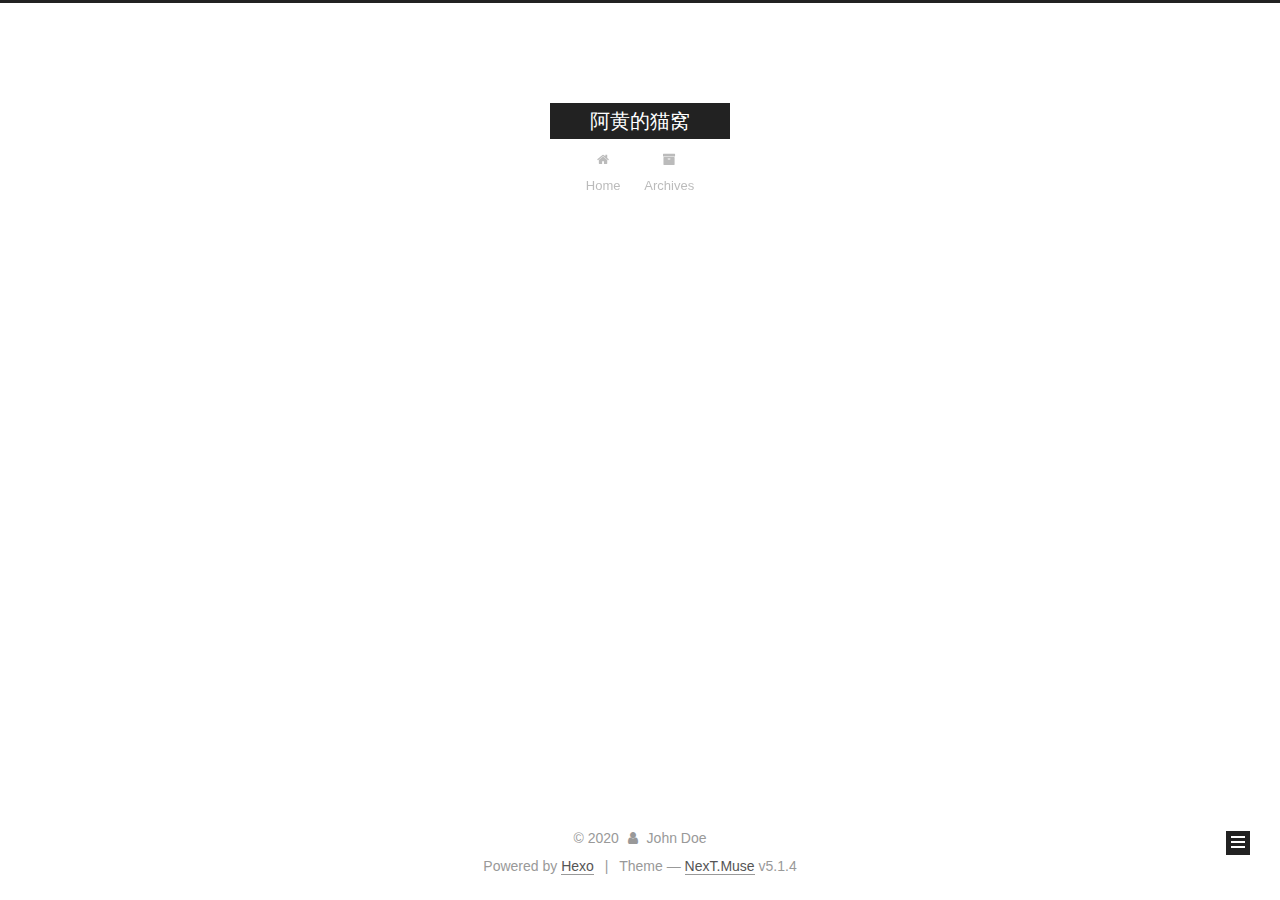
==== archives/2020/index.html @ 69357692 "Site updated: 2020-07-08 19:53:34" ====
<!DOCTYPE html>



  


<html class="theme-next muse use-motion" lang="zh">
<head>
  <meta charset="UTF-8"/>
<meta http-equiv="X-UA-Compatible" content="IE=edge" />
<meta name="viewport" content="width=device-width, initial-scale=1, maximum-scale=1"/>
<meta name="theme-color" content="#222">









<meta http-equiv="Cache-Control" content="no-transform" />
<meta http-equiv="Cache-Control" content="no-siteapp" />
















  
  
  <link href="/lib/fancybox/source/jquery.fancybox.css?v=2.1.5" rel="stylesheet" type="text/css" />







<link href="/lib/font-awesome/css/font-awesome.min.css?v=4.6.2" rel="stylesheet" type="text/css" />

<link href="/css/main.css?v=5.1.4" rel="stylesheet" type="text/css" />


  <link rel="apple-touch-icon" sizes="180x180" href="/images/apple-touch-icon-next.png?v=5.1.4">


  <link rel="icon" type="image/png" sizes="32x32" href="/images/favicon-32x32-next.png?v=5.1.4">


  <link rel="icon" type="image/png" sizes="16x16" href="/images/favicon-16x16-next.png?v=5.1.4">


  <link rel="mask-icon" href="/images/logo.svg?v=5.1.4" color="#222">





  <meta name="keywords" content="Hexo, NexT" />










<meta property="og:type" content="website">
<meta property="og:title" content="阿黄的猫窝">
<meta property="og:url" content="http://yoursite.com/archives/2020/index.html">
<meta property="og:site_name" content="阿黄的猫窝">
<meta property="og:locale" content="zh">
<meta property="article:author" content="John Doe">
<meta name="twitter:card" content="summary">



<script type="text/javascript" id="hexo.configurations">
  var NexT = window.NexT || {};
  var CONFIG = {
    root: '/',
    scheme: 'Muse',
    version: '5.1.4',
    sidebar: {"position":"left","display":"post","offset":12,"b2t":false,"scrollpercent":false,"onmobile":false},
    fancybox: true,
    tabs: true,
    motion: {"enable":true,"async":false,"transition":{"post_block":"fadeIn","post_header":"slideDownIn","post_body":"slideDownIn","coll_header":"slideLeftIn","sidebar":"slideUpIn"}},
    duoshuo: {
      userId: '0',
      author: 'Author'
    },
    algolia: {
      applicationID: '',
      apiKey: '',
      indexName: '',
      hits: {"per_page":10},
      labels: {"input_placeholder":"Search for Posts","hits_empty":"We didn't find any results for the search: ${query}","hits_stats":"${hits} results found in ${time} ms"}
    }
  };
</script>



  <link rel="canonical" href="http://yoursite.com/archives/2020/"/>





  <title>Archive | 阿黄的猫窝</title>
  








<meta name="generator" content="Hexo 4.2.1"></head>

<body itemscope itemtype="http://schema.org/WebPage" lang="zh">

  
  
    
  

  <div class="container sidebar-position-left page-archive">
    <div class="headband"></div>

    <header id="header" class="header" itemscope itemtype="http://schema.org/WPHeader">
      <div class="header-inner"><div class="site-brand-wrapper">
  <div class="site-meta ">
    

    <div class="custom-logo-site-title">
      <a href="/"  class="brand" rel="start">
        <span class="logo-line-before"><i></i></span>
        <span class="site-title">阿黄的猫窝</span>
        <span class="logo-line-after"><i></i></span>
      </a>
    </div>
      
        <p class="site-subtitle"></p>
      
  </div>

  <div class="site-nav-toggle">
    <button>
      <span class="btn-bar"></span>
      <span class="btn-bar"></span>
      <span class="btn-bar"></span>
    </button>
  </div>
</div>

<nav class="site-nav">
  

  
    <ul id="menu" class="menu">
      
        
        <li class="menu-item menu-item-home">
          <a href="/%20" rel="section">
            
              <i class="menu-item-icon fa fa-fw fa-home"></i> <br />
            
            Home
          </a>
        </li>
      
        
        <li class="menu-item menu-item-archives">
          <a href="/archives/%20" rel="section">
            
              <i class="menu-item-icon fa fa-fw fa-archive"></i> <br />
            
            Archives
          </a>
        </li>
      

      
    </ul>
  

  
</nav>



 </div>
    </header>

    <main id="main" class="main">
      <div class="main-inner">
        <div class="content-wrap">
          <div id="content" class="content">
            

  
  
  
  <div class="post-block archive">
    <div id="posts" class="posts-collapse">
      <span class="archive-move-on"></span>

      <span class="archive-page-counter">
        
        
        
          
        
        Um..! 1 post. Keep on posting.
      </span>

      

        
        
        

        
          
          <div class="collection-title">
            <h1 class="archive-year" id="archive-year-2020">2020</h1>
          </div>
        
        

        

  <article class="post post-type-normal" itemscope itemtype="http://schema.org/Article">
    <header class="post-header">

      <h2 class="post-title">
        
            <a class="post-title-link" href="/2020/06/21/hello-world/" itemprop="url">
              
                <span itemprop="name">Hello World</span>
              
            </a>
        
      </h2>

      <div class="post-meta">
        <time class="post-time" itemprop="dateCreated"
              datetime="2020-06-21T22:49:20+08:00"
              content="2020-06-21" >
          06-21
        </time>
      </div>

    </header>
  </article>



      

    </div>
  </div>
  
  
  

  



          </div>
          


          

        </div>
        
          
  
  <div class="sidebar-toggle">
    <div class="sidebar-toggle-line-wrap">
      <span class="sidebar-toggle-line sidebar-toggle-line-first"></span>
      <span class="sidebar-toggle-line sidebar-toggle-line-middle"></span>
      <span class="sidebar-toggle-line sidebar-toggle-line-last"></span>
    </div>
  </div>

  <aside id="sidebar" class="sidebar">
    
    <div class="sidebar-inner">

      

      

      <section class="site-overview-wrap sidebar-panel sidebar-panel-active">
        <div class="site-overview">
          <div class="site-author motion-element" itemprop="author" itemscope itemtype="http://schema.org/Person">
            
              <p class="site-author-name" itemprop="name">John Doe</p>
              <p class="site-description motion-element" itemprop="description"></p>
          </div>

          <nav class="site-state motion-element">

            
              <div class="site-state-item site-state-posts">
              
                <a href="/archives/%20%7C%7C%20archive">
              
                  <span class="site-state-item-count">1</span>
                  <span class="site-state-item-name">posts</span>
                </a>
              </div>
            

            

            

          </nav>

          

          

          
          

          
          

          

        </div>
      </section>

      

      

    </div>
  </aside>


        
      </div>
    </main>

    <footer id="footer" class="footer">
      <div class="footer-inner">
        <div class="copyright">&copy; <span itemprop="copyrightYear">2020</span>
  <span class="with-love">
    <i class="fa fa-user"></i>
  </span>
  <span class="author" itemprop="copyrightHolder">John Doe</span>

  
</div>


  <div class="powered-by">Powered by <a class="theme-link" target="_blank" href="https://hexo.io">Hexo</a></div>



  <span class="post-meta-divider">|</span>



  <div class="theme-info">Theme &mdash; <a class="theme-link" target="_blank" href="https://github.com/iissnan/hexo-theme-next">NexT.Muse</a> v5.1.4</div>




        







        
      </div>
    </footer>

    
      <div class="back-to-top">
        <i class="fa fa-arrow-up"></i>
        
      </div>
    

    

  </div>

  

<script type="text/javascript">
  if (Object.prototype.toString.call(window.Promise) !== '[object Function]') {
    window.Promise = null;
  }
</script>









  












  
  
    <script type="text/javascript" src="/lib/jquery/index.js?v=2.1.3"></script>
  

  
  
    <script type="text/javascript" src="/lib/fastclick/lib/fastclick.min.js?v=1.0.6"></script>
  

  
  
    <script type="text/javascript" src="/lib/jquery_lazyload/jquery.lazyload.js?v=1.9.7"></script>
  

  
  
    <script type="text/javascript" src="/lib/velocity/velocity.min.js?v=1.2.1"></script>
  

  
  
    <script type="text/javascript" src="/lib/velocity/velocity.ui.min.js?v=1.2.1"></script>
  

  
  
    <script type="text/javascript" src="/lib/fancybox/source/jquery.fancybox.pack.js?v=2.1.5"></script>
  


  


  <script type="text/javascript" src="/js/src/utils.js?v=5.1.4"></script>

  <script type="text/javascript" src="/js/src/motion.js?v=5.1.4"></script>



  
  

  

  


  <script type="text/javascript" src="/js/src/bootstrap.js?v=5.1.4"></script>



  


  




	





  





  












  





  

  

  

  
  

  

  

  

</body>
</html>
---- css/main.css ----
/* normalize.css v3.0.2 | MIT License | git.io/normalize */
html {
  font-family: sans-serif; /* 1 */
  -ms-text-size-adjust: 100%; /* 2 */
  -webkit-text-size-adjust: 100%; /* 2 */
}
body {
  margin: 0;
}
article,
aside,
details,
figcaption,
figure,
footer,
header,
hgroup,
main,
menu,
nav,
section,
summary {
  display: block;
}
audio,
canvas,
progress,
video {
  display: inline-block; /* 1 */
  vertical-align: baseline; /* 2 */
}
audio:not([controls]) {
  display: none;
  height: 0;
}
[hidden],
template {
  display: none;
}
a {
  background-color: transparent;
}
a:active,
a:hover {
  outline: 0;
}
abbr[title] {
  border-bottom: 1px dotted;
}
b,
strong {
  font-weight: bold;
}
dfn {
  font-style: italic;
}
h1 {
  font-size: 2em;
  margin: 0.67em 0;
}
mark {
  background: #ff0;
  color: #000;
}
small {
  font-size: 80%;
}
sub,
sup {
  font-size: 75%;
  line-height: 0;
  position: relative;
  vertical-align: baseline;
}
sup {
  top: -0.5em;
}
sub {
  bottom: -0.25em;
}
img {
  border: 0;
}
svg:not(:root) {
  overflow: hidden;
}
figure {
  margin: 1em 40px;
}
hr {
  -moz-box-sizing: content-box;
  box-sizing: content-box;
  height: 0;
}
pre {
  overflow: auto;
}
code,
kbd,
pre,
samp {
  font-family: monospace, monospace;
  font-size: 1em;
}
button,
input,
optgroup,
select,
textarea {
  color: inherit; /* 1 */
  font: inherit; /* 2 */
  margin: 0; /* 3 */
}
button {
  overflow: visible;
}
button,
select {
  text-transform: none;
}
button,
html input[type="button"],
input[type="reset"],
input[type="submit"] {
  -webkit-appearance: button; /* 2 */
  cursor: pointer; /* 3 */
}
button[disabled],
html input[disabled] {
  cursor: default;
}
button::-moz-focus-inner,
input::-moz-focus-inner {
  border: 0;
  padding: 0;
}
input {
  line-height: normal;
}
input[type="checkbox"],
input[type="radio"] {
  box-sizing: border-box; /* 1 */
  padding: 0; /* 2 */
}
input[type="number"]::-webkit-inner-spin-button,
input[type="number"]::-webkit-outer-spin-button {
  height: auto;
}
input[type="search"] {
  -webkit-appearance: textfield; /* 1 */
  -moz-box-sizing: content-box;
  -webkit-box-sizing: content-box; /* 2 */
  box-sizing: content-box;
}
input[type="search"]::-webkit-search-cancel-button,
input[type="search"]::-webkit-search-decoration {
  -webkit-appearance: none;
}
fieldset {
  border: 1px solid #c0c0c0;
  margin: 0 2px;
  padding: 0.35em 0.625em 0.75em;
}
legend {
  border: 0; /* 1 */
  padding: 0; /* 2 */
}
textarea {
  overflow: auto;
}
optgroup {
  font-weight: bold;
}
table {
  border-collapse: collapse;
  border-spacing: 0;
}
td,
th {
  padding: 0;
}
::selection {
  background: #262a30;
  color: #fff;
}
body {
  position: relative;
  font-family: 'Lato', "PingFang SC", "Microsoft YaHei", sans-serif;
  font-size: 14px;
  line-height: 2;
  color: #555;
  background: #fff;
}
@media (max-width: 767px) {
  body {
    padding-right: 0 !important;
  }
}
@media (min-width: 768px) and (max-width: 991px) {
  body {
    padding-right: 0 !important;
  }
}
@media (min-width: 1600px) {
  body {
    font-size: 16px;
  }
}
h1,
h2,
h3,
h4,
h5,
h6 {
  margin: 0;
  padding: 0;
  font-weight: bold;
  line-height: 1.5;
  font-family: 'Lato', "PingFang SC", "Microsoft YaHei", sans-serif;
}
h2,
h3,
h4,
h5,
h6 {
  margin: 20px 0 15px;
}
h1 {
  font-size: 22px;
}
@media (max-width: 767px) {
  h1 {
    font-size: 18px;
  }
}
h2 {
  font-size: 20px;
}
@media (max-width: 767px) {
  h2 {
    font-size: 16px;
  }
}
h3 {
  font-size: 18px;
}
@media (max-width: 767px) {
  h3 {
    font-size: 14px;
  }
}
h4 {
  font-size: 16px;
}
@media (max-width: 767px) {
  h4 {
    font-size: 12px;
  }
}
h5 {
  font-size: 14px;
}
@media (max-width: 767px) {
  h5 {
    font-size: 10px;
  }
}
h6 {
  font-size: 12px;
}
@media (max-width: 767px) {
  h6 {
    font-size: 8px;
  }
}
p {
  margin: 0 0 20px 0;
}
a {
  color: #555;
  text-decoration: none;
  outline: none;
  border-bottom: 1px solid #999;
  word-wrap: break-word;
}
a:hover {
  color: #222;
  border-bottom-color: #222;
}
blockquote {
  margin: 0;
  padding: 0;
}
img {
  display: block;
  margin: auto;
  max-width: 100%;
  height: auto;
}
hr {
  margin: 40px 0;
  height: 3px;
  border: none;
  background-color: #ddd;
  background-image: repeating-linear-gradient(-45deg, #fff, #fff 4px, transparent 4px, transparent 8px);
}
blockquote {
  padding: 0 15px;
  color: #666;
  border-left: 4px solid #ddd;
}
blockquote cite::before {
  content: "-";
  padding: 0 5px;
}
dt {
  font-weight: 700;
}
dd {
  margin: 0;
  padding: 0;
}
kbd {
  border: 1px solid #ccc;
  border-radius: 0.2em;
  box-shadow: 0.1em 0.1em 0.2em rgba(0,0,0,0.1);
  background-color: #f9f9f9;
  font-family: inherit;
  background-image: -webkit-linear-gradient(top, #eee, #fff, #eee);
  padding: 0.1em 0.3em;
  white-space: nowrap;
}
.text-left {
  text-align: left;
}
.text-center {
  text-align: center;
}
.text-right {
  text-align: right;
}
.text-justify {
  text-align: justify;
}
.text-nowrap {
  white-space: nowrap;
}
.text-lowercase {
  text-transform: lowercase;
}
.text-uppercase {
  text-transform: uppercase;
}
.text-capitalize {
  text-transform: capitalize;
}
.center-block {
  display: block;
  margin-left: auto;
  margin-right: auto;
}
.clearfix:before,
.clearfix:after {
  content: " ";
  display: table;
}
.clearfix:after {
  clear: both;
}
.pullquote {
  width: 45%;
}
.pullquote.left {
  float: left;
  margin-left: 5px;
  margin-right: 10px;
}
.pullquote.right {
  float: right;
  margin-left: 10px;
  margin-right: 5px;
}
.affix.affix.affix {
  position: fixed;
}
.translation {
  margin-top: -20px;
  font-size: 14px;
  color: #999;
}
.scrollbar-measure {
  width: 100px;
  height: 100px;
  overflow: scroll;
  position: absolute;
  top: -9999px;
}
.use-motion .motion-element {
  opacity: 0;
}
table {
  margin: 20px 0;
  width: 100%;
  border-collapse: collapse;
  border-spacing: 0;
  border: 1px solid #ddd;
  font-size: 14px;
  table-layout: fixed;
  word-wrap: break-all;
}
table>tbody>tr:nth-of-type(odd) {
  background-color: #f9f9f9;
}
table>tbody>tr:hover {
  background-color: #f5f5f5;
}
caption,
th,
td {
  padding: 8px;
  text-align: left;
  vertical-align: middle;
  font-weight: normal;
}
th,
td {
  border-bottom: 3px solid #ddd;
  border-right: 1px solid #eee;
}
th {
  padding-bottom: 10px;
  font-weight: 700;
}
td {
  border-bottom-width: 1px;
}
html,
body {
  height: 100%;
}
.container {
  position: relative;
  min-height: 100%;
}
.header-inner {
  margin: 0 auto;
  padding: 100px 0 70px;
  width: 700px;
}
@media (min-width: 1600px) {
  .container .header-inner {
    width: 900px;
  }
}
.main {
  padding-bottom: 150px;
}
.main-inner {
  margin: 0 auto;
  width: 700px;
}
@media (min-width: 1600px) {
  .container .main-inner {
    width: 900px;
  }
}
.footer {
  position: absolute;
  left: 0;
  bottom: 0;
  width: 100%;
  min-height: 50px;
}
.footer-inner {
  box-sizing: border-box;
  margin: 20px auto;
  width: 700px;
}
@media (min-width: 1600px) {
  .container .footer-inner {
    width: 900px;
  }
}
pre,
.highlight {
  overflow: auto;
  margin: 20px 0;
  padding: 0;
  font-size: 13px;
  color: #4d4d4c;
  background: #f7f7f7;
  line-height: 1.6;
}
pre,
code {
  font-family: consolas, Menlo, "PingFang SC", "Microsoft YaHei", monospace;
}
code {
  padding: 2px 4px;
  word-wrap: break-word;
  color: #555;
  background: #eee;
  border-radius: 3px;
  font-size: 13px;
}
pre {
  padding: 10px;
}
pre code {
  padding: 0;
  color: #4d4d4c;
  background: none;
  text-shadow: none;
}
.highlight {
  border-radius: 1px;
}
.highlight pre {
  border: none;
  margin: 0;
  padding: 10px 0;
}
.highlight table {
  margin: 0;
  width: auto;
  border: none;
}
.highlight td {
  border: none;
  padding: 0;
}
.highlight figcaption {
  font-size: 1em;
  color: #4d4d4c;
  line-height: 1em;
  margin-bottom: 1em;
}
.highlight figcaption:before,
.highlight figcaption:after {
  content: " ";
  display: table;
}
.highlight figcaption:after {
  clear: both;
}
.highlight figcaption a {
  float: right;
  color: #4d4d4c;
}
.highlight figcaption a:hover {
  border-bottom-color: #4d4d4c;
}
.highlight .gutter pre {
  padding-left: 10px;
  padding-right: 10px;
  color: #869194;
  text-align: right;
  background-color: #eff2f3;
}
.highlight .code pre {
  width: 100%;
  padding-left: 10px;
  padding-right: 10px;
  background-color: #f7f7f7;
}
.highlight .line {
  height: 20px;
}
.gutter {
  -webkit-user-select: none;
  -moz-user-select: none;
  -ms-user-select: none;
  user-select: none;
}
.gist table {
  width: auto;
}
.gist table td {
  border: none;
}
pre .deletion {
  background: #fdd;
}
pre .addition {
  background: #dfd;
}
pre .meta {
  color: #8959a8;
}
pre .comment {
  color: #8e908c;
}
pre .variable,
pre .attribute,
pre .tag,
pre .regexp,
pre .ruby .constant,
pre .xml .tag .title,
pre .xml .pi,
pre .xml .doctype,
pre .html .doctype,
pre .css .id,
pre .css .class,
pre .css .pseudo {
  color: #c82829;
}
pre .number,
pre .preprocessor,
pre .built_in,
pre .literal,
pre .params,
pre .constant,
pre .command {
  color: #f5871f;
}
pre .ruby .class .title,
pre .css .rules .attribute,
pre .string,
pre .value,
pre .inheritance,
pre .header,
pre .ruby .symbol,
pre .xml .cdata,
pre .special,
pre .number,
pre .formula {
  color: #718c00;
}
pre .title,
pre .css .hexcolor {
  color: #3e999f;
}
pre .function,
pre .python .decorator,
pre .python .title,
pre .ruby .function .title,
pre .ruby .title .keyword,
pre .perl .sub,
pre .javascript .title,
pre .coffeescript .title {
  color: #4271ae;
}
pre .keyword,
pre .javascript .function {
  color: #8959a8;
}
.full-image.full-image.full-image.full-image {
  border: none;
  max-width: 100%;
  width: auto;
  margin: 20px auto 25px;
}
@media (min-width: 992px) {
  .full-image.full-image.full-image.full-image {
    max-width: none;
    width: 110%;
    margin: 25px -5%;
  }
}
.blockquote-center,
.page-home .post-type-quote blockquote,
.page-post-detail .post-type-quote blockquote {
  position: relative;
  margin: 40px 0;
  padding: 0;
  border-left: none;
  text-align: center;
}
.blockquote-center::before,
.page-home .post-type-quote blockquote::before,
.page-post-detail .post-type-quote blockquote::before,
.blockquote-center::after,
.page-home .post-type-quote blockquote::after,
.page-post-detail .post-type-quote blockquote::after {
  position: absolute;
  content: ' ';
  display: block;
  width: 100%;
  height: 24px;
  opacity: 0.2;
  background-repeat: no-repeat;
  background-position: 0 -6px;
  background-size: 22px 22px;
}
.blockquote-center::before,
.page-home .post-type-quote blockquote::before,
.page-post-detail .post-type-quote blockquote::before {
  top: -20px;
  background-image: url("../images/quote-l.svg");
  border-top: 1px solid #ccc;
}
.blockquote-center::after,
.page-home .post-type-quote blockquote::after,
.page-post-detail .post-type-quote blockquote::after {
  bottom: -20px;
  background-image: url("../images/quote-r.svg");
  border-bottom: 1px solid #ccc;
  background-position: 100% 8px;
}
.blockquote-center p,
.page-home .post-type-quote blockquote p,
.page-post-detail .post-type-quote blockquote p,
.blockquote-center div,
.page-home .post-type-quote blockquote div,
.page-post-detail .post-type-quote blockquote div {
  text-align: center;
}
.post .post-body .group-picture img {
  box-sizing: border-box;
  padding: 0 3px;
  border: none;
}
.post .group-picture-row {
  overflow: hidden;
  margin-top: 6px;
}
.post .group-picture-row:first-child {
  margin-top: 0;
}
.post .group-picture-column {
  float: left;
}
.page-post-detail .post-body .group-picture-column {
  float: none;
  margin-top: 10px;
  width: auto !important;
}
.page-post-detail .post-body .group-picture-column img {
  margin: 0 auto;
}
.page-archive .group-picture-container {
  overflow: hidden;
}
.page-archive .group-picture-row {
  float: left;
}
.page-archive .group-picture-row:first-child {
  margin-top: 6px;
}
.page-archive .group-picture-column {
  max-width: 150px;
  max-height: 150px;
}
.post-body .note {
  position: relative;
  padding: 15px;
  margin-bottom: 20px;
  border: 1px solid #eee;
  border-left-width: 5px;
  border-radius: 3px;
}
.post-body .note h2,
.post-body .note h3,
.post-body .note h4,
.post-body .note h5,
.post-body .note h6 {
  margin-top: 0;
  margin-bottom: 0;
  border-bottom: initial;
  padding-top: 0 !important;
}
.post-body .note p:first-child,
.post-body .note ul:first-child,
.post-body .note ol:first-child,
.post-body .note table:first-child,
.post-body .note pre:first-child,
.post-body .note blockquote:first-child {
  margin-top: 0;
}
.post-body .note p:last-child,
.post-body .note ul:last-child,
.post-body .note ol:last-child,
.post-body .note table:last-child,
.post-body .note pre:last-child,
.post-body .note blockquote:last-child {
  margin-bottom: 0;
}
.post-body .note.default {
  border-left-color: #777;
}
.post-body .note.default h2,
.post-body .note.default h3,
.post-body .note.default h4,
.post-body .note.default h5,
.post-body .note.default h6 {
  color: #777;
}
.post-body .note.primary {
  border-left-color: #6f42c1;
}
.post-body .note.primary h2,
.post-body .note.primary h3,
.post-body .note.primary h4,
.post-body .note.primary h5,
.post-body .note.primary h6 {
  color: #6f42c1;
}
.post-body .note.info {
  border-left-color: #428bca;
}
.post-body .note.info h2,
.post-body .note.info h3,
.post-body .note.info h4,
.post-body .note.info h5,
.post-body .note.info h6 {
  color: #428bca;
}
.post-body .note.success {
  border-left-color: #5cb85c;
}
.post-body .note.success h2,
.post-body .note.success h3,
.post-body .note.success h4,
.post-body .note.success h5,
.post-body .note.success h6 {
  color: #5cb85c;
}
.post-body .note.warning {
  border-left-color: #f0ad4e;
}
.post-body .note.warning h2,
.post-body .note.warning h3,
.post-body .note.warning h4,
.post-body .note.warning h5,
.post-body .note.warning h6 {
  color: #f0ad4e;
}
.post-body .note.danger {
  border-left-color: #d9534f;
}
.post-body .note.danger h2,
.post-body .note.danger h3,
.post-body .note.danger h4,
.post-body .note.danger h5,
.post-body .note.danger h6 {
  color: #d9534f;
}
.post-body .label {
  display: inline;
  padding: 0 2px;
  white-space: nowrap;
}
.post-body .label.default {
  background-color: #f0f0f0;
}
.post-body .label.primary {
  background-color: #efe6f7;
}
.post-body .label.info {
  background-color: #e5f2f8;
}
.post-body .label.success {
  background-color: #e7f4e9;
}
.post-body .label.warning {
  background-color: #fcf6e1;
}
.post-body .label.danger {
  background-color: #fae8eb;
}
.post-body .tabs {
  position: relative;
  display: block;
  margin-bottom: 20px;
  padding-top: 10px;
}
.post-body .tabs ul.nav-tabs {
  margin: 0;
  padding: 0;
  display: flex;
  margin-bottom: -1px;
}
@media (max-width: 413px) {
  .post-body .tabs ul.nav-tabs {
    display: block;
    margin-bottom: 5px;
  }
}
.post-body .tabs ul.nav-tabs li.tab {
  list-style-type: none !important;
  margin: 0 0.25em 0 0;
  border-top: 3px solid transparent;
  border-left: 1px solid transparent;
  border-right: 1px solid transparent;
}
@media (max-width: 413px) {
  .post-body .tabs ul.nav-tabs li.tab {
    margin: initial;
    border-top: 1px solid transparent;
    border-left: 3px solid transparent;
    border-right: 1px solid transparent;
    border-bottom: 1px solid transparent;
  }
}
.post-body .tabs ul.nav-tabs li.tab a {
  outline: 0;
  border-bottom: initial;
  display: block;
  line-height: 1.8em;
  padding: 0.25em 0.75em;
  transition-duration: 0.2s;
  transition-timing-function: ease-out;
  transition-delay: 0s;
}
.post-body .tabs ul.nav-tabs li.tab a i {
  width: 1.285714285714286em;
}
.post-body .tabs ul.nav-tabs li.tab.active {
  border-top: 3px solid #fc6423;
  border-left: 1px solid #ddd;
  border-right: 1px solid #ddd;
  background-color: #fff;
}
@media (max-width: 413px) {
  .post-body .tabs ul.nav-tabs li.tab.active {
    border-top: 1px solid #ddd;
    border-left: 3px solid #fc6423;
    border-right: 1px solid #ddd;
    border-bottom: 1px solid #ddd;
  }
}
.post-body .tabs ul.nav-tabs li.tab.active a {
  cursor: default;
  color: #555;
}
.post-body .tabs .tab-content {
  background-color: #fff;
}
.post-body .tabs .tab-content .tab-pane {
  border: 1px solid #ddd;
  padding: 20px 20px 0 20px;
}
.post-body .tabs .tab-content .tab-pane:not(.active) {
  display: none !important;
}
.post-body .tabs .tab-content .tab-pane.active {
  display: block !important;
}
.btn {
  display: inline-block;
  padding: 0 20px;
  font-size: 14px;
  color: #fff;
  background: #222;
  border: 2px solid #222;
  text-decoration: none;
  border-radius: 0;
  transition-property: background-color;
  transition-duration: 0.2s;
  transition-timing-function: ease-in-out;
  transition-delay: 0s;
  line-height: 2;
}
.btn:hover {
  border-color: #222;
  color: #222;
  background: #fff;
}
.btn +.btn {
  margin: 0 0 8px 8px;
}
.btn .fa-fw {
  width: 1.285714285714286em;
  text-align: left;
}
.btn-bar {
  display: block;
  width: 22px;
  height: 2px;
  background: #555;
  border-radius: 1px;
}
.btn-bar+.btn-bar {
  margin-top: 4px;
}
.pagination {
  margin: 120px 0 40px;
  text-align: center;
  border-top: 1px solid #eee;
}
.page-number-basic,
.pagination .prev,
.pagination .next,
.pagination .page-number,
.pagination .space {
  display: inline-block;
  position: relative;
  top: -1px;
  margin: 0 10px;
  padding: 0 11px;
}
@media (max-width: 767px) {
  .page-number-basic,
  .pagination .prev,
  .pagination .next,
  .pagination .page-number,
  .pagination .space {
    margin: 0 5px;
  }
}
.pagination .prev,
.pagination .next,
.pagination .page-number {
  border-bottom: 0;
  border-top: 1px solid #eee;
  transition-property: border-color;
  transition-duration: 0.2s;
  transition-timing-function: ease-in-out;
  transition-delay: 0s;
}
.pagination .prev:hover,
.pagination .next:hover,
.pagination .page-number:hover {
  border-top-color: #222;
}
.pagination .space {
  padding: 0;
  margin: 0;
}
.pagination .prev {
  margin-left: 0;
}
.pagination .next {
  margin-right: 0;
}
.pagination .page-number.current {
  color: #fff;
  background: #ccc;
  border-top-color: #ccc;
}
@media (max-width: 767px) {
  .pagination {
    border-top: none;
  }
  .pagination .prev,
  .pagination .next,
  .pagination .page-number {
    margin-bottom: 10px;
    border-top: 0;
    border-bottom: 1px solid #eee;
    padding: 0 10px;
  }
  .pagination .prev:hover,
  .pagination .next:hover,
  .pagination .page-number:hover {
    border-bottom-color: #222;
  }
}
.comments {
  margin: 60px 20px 0;
}
.tag-cloud {
  text-align: center;
}
.tag-cloud a {
  display: inline-block;
  margin: 10px;
}
.back-to-top {
  box-sizing: border-box;
  position: fixed;
  bottom: -100px;
  right: 30px;
  z-index: 1050;
  padding: 0 6px;
  width: 24px;
  background: #222;
  font-size: 12px;
  opacity: 1;
  color: #fff;
  cursor: pointer;
  text-align: center;
  -webkit-transform: translateZ(0);
  transition-property: bottom;
  transition-duration: 0.2s;
  transition-timing-function: ease-in-out;
  transition-delay: 0s;
}
@media (min-width: 768px) and (max-width: 991px) {
  .back-to-top {
    display: none !important;
  }
}
@media (max-width: 767px) {
  .back-to-top {
    display: none !important;
  }
}
.back-to-top.back-to-top-on {
  bottom: 19px;
}
.header {
  background: transparent;
}
.header-inner {
  position: relative;
}
.headband {
  height: 3px;
  background: #222;
}
.site-meta {
  margin: 0;
  text-align: center;
}
@media (max-width: 767px) {
  .site-meta {
    text-align: center;
  }
}
.brand {
  position: relative;
  display: inline-block;
  padding: 0 40px;
  color: #fff;
  background: #222;
  border-bottom: none;
}
.brand:hover {
  color: #fff;
}
.logo {
  display: inline-block;
  margin-right: 5px;
  line-height: 36px;
  vertical-align: top;
}
.site-title {
  display: inline-block;
  vertical-align: top;
  line-height: 36px;
  font-size: 20px;
  font-weight: normal;
  font-family: 'Lato', "PingFang SC", "Microsoft YaHei", sans-serif;
}
.site-subtitle {
  margin-top: 10px;
  font-size: 13px;
  color: #999;
}
.use-motion .brand {
  opacity: 0;
}
.use-motion .logo,
.use-motion .site-title,
.use-motion .site-subtitle {
  opacity: 0;
  position: relative;
  top: -10px;
}
.site-nav-toggle {
  display: none;
  position: absolute;
  top: 10px;
  left: 10px;
}
@media (max-width: 767px) {
  .site-nav-toggle {
    display: block;
  }
}
.site-nav-toggle button {
  margin-top: 2px;
  padding: 9px 10px;
  background: transparent;
  border: none;
}
@media (max-width: 767px) {
  .site-nav {
    display: none;
    margin: 0 -10px;
    padding: 0 10px;
    clear: both;
    border-top: 1px solid #ddd;
  }
}
@media (min-width: 768px) and (max-width: 991px) {
  .site-nav {
    display: block !important;
  }
}
@media (min-width: 992px) {
  .site-nav {
    display: block !important;
  }
}
.menu {
  margin-top: 20px;
  padding-left: 0;
  text-align: center;
}
.menu .menu-item {
  display: inline-block;
  margin: 0 10px;
  list-style: none;
}
@media screen and (max-width: 767px) {
  .menu .menu-item {
    margin-top: 10px;
  }
}
.menu .menu-item a {
  display: block;
  font-size: 13px;
  line-height: inherit;
  border-bottom: 1px solid transparent;
  transition-property: border-color;
  transition-duration: 0.2s;
  transition-timing-function: ease-in-out;
  transition-delay: 0s;
}
.menu .menu-item a:hover {
  border-bottom-color: #222;
}
.menu .menu-item .fa {
  margin-right: 5px;
}
.use-motion .menu-item {
  opacity: 0;
}
.post-body {
  font-family: 'Lato', "PingFang SC", "Microsoft YaHei", sans-serif;
}
@media (max-width: 767px) {
  .post-body {
    word-break: break-word;
  }
}
.post-body .fancybox img {
  display: block !important;
  margin: 0 auto;
  cursor: pointer;
  cursor: zoom-in;
  cursor: -webkit-zoom-in;
}
.post-body .image-caption,
.post-body .figure .caption {
  margin: -20px auto 15px;
  text-align: center;
  font-size: 14px;
  color: #999;
  font-weight: bold;
  line-height: 1;
}
.post-sticky-flag {
  display: inline-block;
  font-size: 16px;
  -ms-transform: rotate(30deg);
  -webkit-transform: rotate(30deg);
  -moz-transform: rotate(30deg);
  -ms-transform: rotate(30deg);
  -o-transform: rotate(30deg);
  transform: rotate(30deg);
}
.use-motion .post-block,
.use-motion .pagination,
.use-motion .comments {
  opacity: 0;
}
.use-motion .post-header {
  opacity: 0;
}
.use-motion .post-body {
  opacity: 0;
}
.use-motion .collection-title {
  opacity: 0;
}
.posts-expand {
  padding-top: 40px;
}
@media (max-width: 767px) {
  .posts-expand {
    margin: 0 20px;
  }
  .post-body pre .gutter pre {
    padding-right: 10px;
  }
  .post-body .highlight {
    margin-left: 0px;
    margin-right: 0px;
    padding: 0;
  }
  .post-body .highlight .gutter pre {
    padding-right: 10px;
  }
}
@media (min-width: 992px) {
  .posts-expand .post-body {
    text-align: justify;
  }
}
.posts-expand .post-body h2,
.posts-expand .post-body h3,
.posts-expand .post-body h4,
.posts-expand .post-body h5,
.posts-expand .post-body h6 {
  padding-top: 10px;
}
.posts-expand .post-body h2 .header-anchor,
.posts-expand .post-body h3 .header-anchor,
.posts-expand .post-body h4 .header-anchor,
.posts-expand .post-body h5 .header-anchor,
.posts-expand .post-body h6 .header-anchor {
  float: right;
  margin-left: 10px;
  color: #ccc;
  border-bottom-style: none;
  visibility: hidden;
}
.posts-expand .post-body h2 .header-anchor:hover,
.posts-expand .post-body h3 .header-anchor:hover,
.posts-expand .post-body h4 .header-anchor:hover,
.posts-expand .post-body h5 .header-anchor:hover,
.posts-expand .post-body h6 .header-anchor:hover {
  color: inherit;
}
.posts-expand .post-body h2:hover .header-anchor,
.posts-expand .post-body h3:hover .header-anchor,
.posts-expand .post-body h4:hover .header-anchor,
.posts-expand .post-body h5:hover .header-anchor,
.posts-expand .post-body h6:hover .header-anchor {
  visibility: visible;
}
.posts-expand .post-body ul li {
  list-style: circle;
}
.posts-expand .post-body img {
  box-sizing: border-box;
  margin: auto;
  padding: 3px;
  border: 1px solid #ddd;
}
.posts-expand .post-body .fancybox img {
  margin: 0 auto 25px;
}
@media (max-width: 767px) {
  .posts-collapse {
    margin: 0 20px;
  }
  .posts-collapse .post-title,
  .posts-collapse .post-meta {
    display: block;
    width: auto;
    text-align: left;
  }
}
.posts-collapse {
  position: relative;
  z-index: 1010;
  margin-left: 55px;
}
.posts-collapse::after {
  content: " ";
  position: absolute;
  top: 20px;
  left: 0;
  margin-left: -2px;
  width: 4px;
  height: 100%;
  background: #f5f5f5;
  z-index: -1;
}
@media (max-width: 767px) {
  .posts-collapse {
    margin: 0 20px;
  }
}
.posts-collapse .collection-title {
  position: relative;
  margin: 60px 0;
}
.posts-collapse .collection-title h1,
.posts-collapse .collection-title h2 {
  margin-left: 20px;
}
.posts-collapse .collection-title small {
  color: #bbb;
  margin-left: 5px;
}
.posts-collapse .collection-title::before {
  content: " ";
  position: absolute;
  left: 0;
  top: 50%;
  margin-left: -4px;
  margin-top: -4px;
  width: 8px;
  height: 8px;
  background: #bbb;
  border-radius: 50%;
}
.posts-collapse .post {
  margin: 30px 0;
}
.posts-collapse .post-header {
  position: relative;
  transition-duration: 0.2s;
  transition-timing-function: ease-in-out;
  transition-delay: 0s;
  transition-property: border;
  border-bottom: 1px dashed #ccc;
}
.posts-collapse .post-header::before {
  content: " ";
  position: absolute;
  left: 0;
  top: 12px;
  width: 6px;
  height: 6px;
  margin-left: -4px;
  background: #bbb;
  border-radius: 50%;
  border: 1px solid #fff;
  transition-duration: 0.2s;
  transition-timing-function: ease-in-out;
  transition-delay: 0s;
  transition-property: background;
}
.posts-collapse .post-header:hover {
  border-bottom-color: #666;
}
.posts-collapse .post-header:hover::before {
  background: #222;
}
.posts-collapse .post-meta {
  position: absolute;
  font-size: 12px;
  left: 20px;
  top: 5px;
}
.posts-collapse .post-comments-count {
  display: none;
}
.posts-collapse .post-title {
  margin-left: 60px;
  font-size: 16px;
  font-weight: normal;
  line-height: inherit;
}
.posts-collapse .post-title::after {
  margin-left: 3px;
  opacity: 0.6;
}
.posts-collapse .post-title a {
  color: #666;
  border-bottom: none;
}
.page-home .post-type-quote .post-header,
.page-post-detail .post-type-quote .post-header,
.page-home .post-type-quote .post-tags,
.page-post-detail .post-type-quote .post-tags {
  display: none;
}
.posts-expand .post-title {
  text-align: center;
  word-break: break-word;
  font-weight: 400;
}
.posts-expand .post-title-link {
  display: inline-block;
  position: relative;
  color: #555;
  border-bottom: none;
  line-height: 1.2;
  vertical-align: top;
}
.posts-expand .post-title-link::before {
  content: "";
  position: absolute;
  width: 100%;
  height: 2px;
  bottom: 0;
  left: 0;
  background-color: #000;
  visibility: hidden;
  -webkit-transform: scaleX(0);
  -moz-transform: scaleX(0);
  -ms-transform: scaleX(0);
  -o-transform: scaleX(0);
  transform: scaleX(0);
  transition-duration: 0.2s;
  transition-timing-function: ease-in-out;
  transition-delay: 0s;
}
.posts-expand .post-title-link:hover::before {
  visibility: visible;
  -webkit-transform: scaleX(1);
  -moz-transform: scaleX(1);
  -ms-transform: scaleX(1);
  -o-transform: scaleX(1);
  transform: scaleX(1);
}
.posts-expand .post-title-link .fa {
  font-size: 16px;
}
.posts-expand .post-meta {
  margin: 3px 0 60px 0;
  color: #999;
  font-family: 'Lato', "PingFang SC", "Microsoft YaHei", sans-serif;
  font-size: 12px;
  text-align: center;
}
.posts-expand .post-meta .post-category-list {
  display: inline-block;
  margin: 0;
  padding: 3px;
}
.posts-expand .post-meta .post-category-list-link {
  color: #999;
}
.posts-expand .post-meta .post-description {
  font-size: 14px;
  margin-top: 2px;
}
.post-meta-divider {
  margin: 0 0.5em;
}
.post-meta-item-icon {
  margin-right: 3px;
}
@media (min-width: 768px) and (max-width: 991px) {
  .post-meta-item-icon {
    display: inline-block;
  }
}
@media (max-width: 767px) {
  .post-meta-item-icon {
    display: inline-block;
  }
}
@media (min-width: 768px) and (max-width: 991px) {
  .post-meta-item-text {
    display: none;
  }
}
@media (max-width: 767px) {
  .post-meta-item-text {
    display: none;
  }
}
@media (max-width: 767px) {
  .posts-expand .post-comments-count {
    display: none;
  }
}
.post-button {
  margin-top: 40px;
}
.posts-expand .post-tags {
  margin-top: 40px;
  text-align: center;
}
.posts-expand .post-tags a {
  display: inline-block;
  margin-right: 10px;
  font-size: 13px;
}
.post-nav {
  display: table;
  margin-top: 15px;
  width: 100%;
  border-top: 1px solid #eee;
}
.post-nav-divider {
  display: table-cell;
  width: 10%;
}
.post-nav-item {
  display: table-cell;
  padding: 10px 0 0 0;
  width: 45%;
  vertical-align: top;
}
.post-nav-item a {
  position: relative;
  display: block;
  line-height: 25px;
  font-size: 14px;
  color: #555;
  border-bottom: none;
}
.post-nav-item a:hover {
  color: #222;
  border-bottom: none;
}
.post-nav-item a:active {
  top: 2px;
}
.post-nav-item .fa {
  position: absolute;
  top: 8px;
  left: 0;
  font-size: 12px;
}
.post-nav-next a {
  padding-left: 15px;
}
.post-nav-prev {
  text-align: right;
}
.post-nav-prev a {
  padding-right: 15px;
}
.post-nav-prev .fa {
  right: 0;
  left: auto;
}
.posts-expand .post-eof {
  display: block;
  margin: 80px auto 60px;
  width: 8%;
  height: 1px;
  background: #ccc;
  text-align: center;
}
.post:last-child .post-eof.post-eof.post-eof {
  display: none;
}
.post-gallery {
  display: table;
  table-layout: fixed;
  width: 100%;
  border-collapse: separate;
}
.post-gallery-row {
  display: table-row;
}
.post-gallery .post-gallery-img {
  display: table-cell;
  text-align: center;
  vertical-align: middle;
  border: none;
}
.post-gallery .post-gallery-img img {
  max-width: 100%;
  max-height: 100%;
  border: none;
}
.fancybox-close,
.fancybox-close:hover {
  border: none;
}
.rtl.post-body p,
.rtl.post-body a,
.rtl.post-body h1,
.rtl.post-body h2,
.rtl.post-body h3,
.rtl.post-body h4,
.rtl.post-body h5,
.rtl.post-body h6,
.rtl.post-body li,
.rtl.post-body ul,
.rtl.post-body ol {
  direction: rtl;
  font-family: UKIJ Ekran;
}
.rtl.post-title {
  font-family: UKIJ Ekran;
}
.sidebar {
  position: fixed;
  right: 0;
  top: 0;
  bottom: 0;
  width: 0;
  z-index: 1040;
  box-shadow: inset 0 2px 6px #000;
  background: #222;
  -webkit-transform: translateZ(0);
}
.sidebar a {
  color: #999;
  border-bottom-color: #555;
}
.sidebar a:hover {
  color: #eee;
}
@media (min-width: 768px) and (max-width: 991px) {
  .sidebar {
    display: none !important;
  }
}
@media (max-width: 767px) {
  .sidebar {
    display: none !important;
  }
}
.sidebar-inner {
  position: relative;
  padding: 20px 10px;
  color: #999;
  text-align: center;
}
.site-overview-wrap {
  overflow: hidden;
}
.site-overview {
  overflow-y: auto;
  overflow-x: hidden;
}
.sidebar-toggle {
  position: fixed;
  right: 30px;
  bottom: 45px;
  width: 14px;
  height: 14px;
  padding: 5px;
  background: #222;
  line-height: 0;
  z-index: 1050;
  cursor: pointer;
  -webkit-transform: translateZ(0);
}
@media (min-width: 768px) and (max-width: 991px) {
  .sidebar-toggle {
    display: none !important;
  }
}
@media (max-width: 767px) {
  .sidebar-toggle {
    display: none !important;
  }
}
.sidebar-toggle-line {
  position: relative;
  display: inline-block;
  vertical-align: top;
  height: 2px;
  width: 100%;
  background: #fff;
  margin-top: 3px;
}
.sidebar-toggle-line:first-child {
  margin-top: 0;
}
.site-author-image {
  display: block;
  margin: 0 auto;
  padding: 2px;
  max-width: 96px;
  height: auto;
  border: 2px solid #333;
}
.site-author-name {
  margin: 5px 0 0;
  text-align: center;
  color: #f5f5f5;
  font-weight: normal;
}
.site-description {
  margin-top: 5px;
  text-align: center;
  font-size: 14px;
  color: #999;
}
.site-state {
  overflow: hidden;
  line-height: 1.4;
  white-space: nowrap;
  text-align: center;
}
.site-state-item {
  display: inline-block;
  padding: 0 15px;
  border-left: 1px solid #333;
}
.site-state-item:first-child {
  border-left: none;
}
.site-state-item a {
  border-bottom: none;
}
.site-state-item-count {
  display: block;
  text-align: center;
  color: inherit;
  font-weight: 600;
  font-size: 18px;
}
.site-state-item-name {
  font-size: 13px;
  color: inherit;
}
.feed-link {
  margin-top: 20px;
}
.feed-link a {
  display: inline-block;
  padding: 0 15px;
  color: #fc6423;
  border: 1px solid #fc6423;
  border-radius: 4px;
}
.feed-link a i {
  color: #fc6423;
  font-size: 14px;
}
.feed-link a:hover {
  color: #fff;
  background: #fc6423;
}
.feed-link a:hover i {
  color: #fff;
}
.links-of-author {
  margin-top: 20px;
}
.links-of-author a {
  display: inline-block;
  vertical-align: middle;
  margin-right: 10px;
  margin-bottom: 10px;
  border-bottom-color: #555;
  font-size: 13px;
}
.links-of-author a:before {
  display: inline-block;
  vertical-align: middle;
  margin-right: 3px;
  content: " ";
  width: 4px;
  height: 4px;
  border-radius: 50%;
  background: #ff9aab;
}
.links-of-blogroll {
  font-size: 13px;
}
.links-of-blogroll-title {
  margin-top: 20px;
  font-size: 14px;
  font-weight: 600;
}
.links-of-blogroll-list {
  margin: 0;
  padding: 0;
  list-style: none;
}
.links-of-blogroll-item {
  padding: 2px 10px;
}
.links-of-blogroll-item a {
  max-width: 280px;
  box-sizing: border-box;
  display: inline-block;
  overflow: hidden;
  white-space: nowrap;
  text-overflow: ellipsis;
}
.sidebar-nav {
  margin: 0 0 20px;
  padding-left: 0;
}
.sidebar-nav li {
  display: inline-block;
  cursor: pointer;
  border-bottom: 1px solid transparent;
  font-size: 14px;
  color: #555;
}
.sidebar-nav li:hover {
  color: #f5f5f5;
}
.page-post-detail .sidebar-nav-toc {
  padding: 0 5px;
}
.page-post-detail .sidebar-nav-overview {
  margin-left: 10px;
}
.sidebar-nav .sidebar-nav-active {
  color: #87daff;
  border-bottom-color: #87daff;
}
.sidebar-nav .sidebar-nav-active:hover {
  color: #87daff;
}
.sidebar-panel {
  display: none;
}
.sidebar-panel-active {
  display: block;
}
.post-toc-empty {
  font-size: 14px;
  color: #666;
}
.post-toc-wrap {
  overflow: hidden;
}
.post-toc {
  overflow: auto;
}
.post-toc ol {
  margin: 0;
  padding: 0 2px 5px 10px;
  text-align: left;
  list-style: none;
  font-size: 14px;
}
.post-toc ol > ol {
  padding-left: 0;
}
.post-toc ol a {
  transition-duration: 0.2s;
  transition-timing-function: ease-in-out;
  transition-delay: 0s;
  transition-property: all;
  color: #999;
  border-bottom-color: #555;
}
.post-toc ol a:hover {
  color: #ccc;
  border-bottom-color: #ccc;
}
.post-toc .nav-item {
  overflow: hidden;
  text-overflow: ellipsis;
  text-align: justify;
  white-space: nowrap;
  line-height: 1.8;
}
.post-toc .nav .nav-child {
  display: none;
}
.post-toc .nav .active > .nav-child {
  display: block;
}
.post-toc .nav .active-current > .nav-child {
  display: block;
}
.post-toc .nav .active-current > .nav-child > .nav-item {
  display: block;
}
.post-toc .nav .active > a {
  color: #87daff;
  border-bottom-color: #87daff;
}
.post-toc .nav .active-current > a {
  color: #87daff;
}
.post-toc .nav .active-current > a:hover {
  color: #87daff;
}
.footer {
  font-size: 14px;
  color: #999;
}
.footer img {
  border: none;
}
.footer-inner {
  text-align: center;
}
.with-love {
  display: inline-block;
  margin: 0 5px;
}
.powered-by,
.theme-info {
  display: inline-block;
}
.cc-license {
  margin-top: 10px;
  text-align: center;
}
.cc-license .cc-opacity {
  opacity: 0.7;
  border-bottom: none;
}
.cc-license .cc-opacity:hover {
  opacity: 0.9;
}
.cc-license img {
  display: inline-block;
}
.theme-next #ds-thread #ds-reset {
  color: #555;
}
.theme-next #ds-thread #ds-reset .ds-replybox {
  margin-bottom: 30px;
}
.theme-next #ds-thread #ds-reset .ds-replybox .ds-avatar,
.theme-next #ds-reset .ds-avatar img {
  box-shadow: none;
}
.theme-next #ds-thread #ds-reset .ds-textarea-wrapper {
  border-color: #c7d4e1;
  background: none;
  border-top-right-radius: 3px;
  border-top-left-radius: 3px;
}
.theme-next #ds-thread #ds-reset .ds-textarea-wrapper textarea {
  height: 60px;
}
.theme-next #ds-reset .ds-rounded-top {
  border-radius: 0;
}
.theme-next #ds-thread #ds-reset .ds-post-toolbar {
  box-sizing: border-box;
  border: 1px solid #c7d4e1;
  background: #f6f8fa;
}
.theme-next #ds-thread #ds-reset .ds-post-options {
  height: 40px;
  border: none;
  background: none;
}
.theme-next #ds-thread #ds-reset .ds-toolbar-buttons {
  top: 11px;
}
.theme-next #ds-thread #ds-reset .ds-sync {
  top: 5px;
}
.theme-next #ds-thread #ds-reset .ds-post-button {
  top: 4px;
  right: 5px;
  width: 90px;
  height: 30px;
  border: 1px solid #c5ced7;
  border-radius: 3px;
  background-image: linear-gradient(#fbfbfc, #f5f7f9);
  color: #60676d;
}
.theme-next #ds-thread #ds-reset .ds-post-button:hover {
  background-position: 0 -30px;
  color: #60676d;
}
.theme-next #ds-thread #ds-reset .ds-comments-info {
  padding: 10px 0;
}
.theme-next #ds-thread #ds-reset .ds-sort {
  display: none;
}
.theme-next #ds-thread #ds-reset li.ds-tab a.ds-current {
  border: none;
  background: #f6f8fa;
  color: #60676d;
}
.theme-next #ds-thread #ds-reset li.ds-tab a.ds-current:hover {
  background-color: #e9f0f7;
  color: #60676d;
}
.theme-next #ds-thread #ds-reset li.ds-tab a {
  border-radius: 2px;
  padding: 5px;
}
.theme-next #ds-thread #ds-reset .ds-login-buttons p {
  color: #999;
  line-height: 36px;
}
.theme-next #ds-thread #ds-reset .ds-login-buttons .ds-service-list li {
  height: 28px;
}
.theme-next #ds-thread #ds-reset .ds-service-list a {
  background: none;
  padding: 5px;
  border: 1px solid;
  border-radius: 3px;
  text-align: center;
}
.theme-next #ds-thread #ds-reset .ds-service-list a:hover {
  color: #fff;
  background: #666;
}
.theme-next #ds-thread #ds-reset .ds-service-list .ds-weibo {
  color: #fc9b00;
  border-color: #fc9b00;
}
.theme-next #ds-thread #ds-reset .ds-service-list .ds-weibo:hover {
  background: #fc9b00;
}
.theme-next #ds-thread #ds-reset .ds-service-list .ds-qq {
  color: #60a3ec;
  border-color: #60a3ec;
}
.theme-next #ds-thread #ds-reset .ds-service-list .ds-qq:hover {
  background: #60a3ec;
}
.theme-next #ds-thread #ds-reset .ds-service-list .ds-renren {
  color: #2e7ac4;
  border-color: #2e7ac4;
}
.theme-next #ds-thread #ds-reset .ds-service-list .ds-renren:hover {
  background: #2e7ac4;
}
.theme-next #ds-thread #ds-reset .ds-service-list .ds-douban {
  color: #37994c;
  border-color: #37994c;
}
.theme-next #ds-thread #ds-reset .ds-service-list .ds-douban:hover {
  background: #37994c;
}
.theme-next #ds-thread #ds-reset .ds-service-list .ds-kaixin {
  color: #fef20d;
  border-color: #fef20d;
}
.theme-next #ds-thread #ds-reset .ds-service-list .ds-kaixin:hover {
  background: #fef20d;
}
.theme-next #ds-thread #ds-reset .ds-service-list .ds-netease {
  color: #f00;
  border-color: #f00;
}
.theme-next #ds-thread #ds-reset .ds-service-list .ds-netease:hover {
  background: #f00;
}
.theme-next #ds-thread #ds-reset .ds-service-list .ds-sohu {
  color: #ffcb05;
  border-color: #ffcb05;
}
.theme-next #ds-thread #ds-reset .ds-service-list .ds-sohu:hover {
  background: #ffcb05;
}
.theme-next #ds-thread #ds-reset .ds-service-list .ds-baidu {
  color: #2831e0;
  border-color: #2831e0;
}
.theme-next #ds-thread #ds-reset .ds-service-list .ds-baidu:hover {
  background: #2831e0;
}
.theme-next #ds-thread #ds-reset .ds-service-list .ds-google {
  color: #166bec;
  border-color: #166bec;
}
.theme-next #ds-thread #ds-reset .ds-service-list .ds-google:hover {
  background: #166bec;
}
.theme-next #ds-thread #ds-reset .ds-service-list .ds-weixin {
  color: #00ce0d;
  border-color: #00ce0d;
}
.theme-next #ds-thread #ds-reset .ds-service-list .ds-weixin:hover {
  background: #00ce0d;
}
.theme-next #ds-thread #ds-reset .ds-service-list .ds-more-services {
  border: none;
}
.theme-next #ds-thread #ds-reset .ds-service-list .ds-more-services:hover {
  background: none;
}
.theme-next #ds-reset .duoshuo-ua-admin {
  display: inline-block;
  color: #f00;
}
.theme-next #ds-reset .duoshuo-ua-platform,
.theme-next #ds-reset .duoshuo-ua-browser {
  color: #ccc;
}
.theme-next #ds-reset .duoshuo-ua-platform .fa,
.theme-next #ds-reset .duoshuo-ua-browser .fa {
  display: inline-block;
  margin-right: 3px;
}
.theme-next #ds-reset .duoshuo-ua-separator {
  display: inline-block;
  margin-left: 5px;
}
.theme-next .this_ua {
  background-color: #ccc !important;
  border-radius: 4px;
  padding: 0 5px !important;
  margin: 1px 1px !important;
  border: 1px solid #bbb !important;
  color: #fff;
  display: inline-block !important;
}
.theme-next .this_ua.admin {
  background-color: #d9534f !important;
  border-color: #d9534f !important;
}
.theme-next .this_ua.platform.iOS,
.theme-next .this_ua.platform.Mac,
.theme-next .this_ua.platform.Windows {
  background-color: #39b3d7 !important;
  border-color: #46b8da !important;
}
.theme-next .this_ua.platform.Linux {
  background-color: #3a3a3a !important;
  border-color: #1f1f1f !important;
}
.theme-next .this_ua.platform.Android {
  background-color: #00c47d !important;
  border-color: #01b171 !important;
}
.theme-next .this_ua.browser.Mobile,
.theme-next .this_ua.browser.Chrome {
  background-color: #5cb85c !important;
  border-color: #4cae4c !important;
}
.theme-next .this_ua.browser.Firefox {
  background-color: #f0ad4e !important;
  border-color: #eea236 !important;
}
.theme-next .this_ua.browser.Maxthon,
.theme-next .this_ua.browser.IE {
  background-color: #428bca !important;
  border-color: #357ebd !important;
}
.theme-next .this_ua.browser.baidu,
.theme-next .this_ua.browser.UCBrowser,
.theme-next .this_ua.browser.Opera {
  background-color: #d9534f !important;
  border-color: #d43f3a !important;
}
.theme-next .this_ua.browser.Android,
.theme-next .this_ua.browser.QQBrowser {
  background-color: #78ace9 !important;
  border-color: #4cae4c !important;
}
.post-spread {
  margin-top: 20px;
  text-align: center;
}
.jiathis_style {
  display: inline-block;
}
.jiathis_style a {
  border: none;
}
.fa {
  font-family: FontAwesome !important;
}
.post-spread {
  margin-top: 20px;
  text-align: center;
}
.bdshare-slide-button-box a {
  border: none;
}
.bdsharebuttonbox {
  display: inline-block;
}
.bdsharebuttonbox a {
  border: none;
}
.local-search-pop-overlay {
  position: fixed;
  width: 100%;
  height: 100%;
  top: 0;
  left: 0;
  z-index: 2080;
  background-color: rgba(0,0,0,0.3);
}
.local-search-popup {
  display: none;
  position: fixed;
  top: 10%;
  left: 50%;
  margin-left: -350px;
  width: 700px;
  height: 80%;
  padding: 0;
  background: #fff;
  color: #333;
  z-index: 9999;
  border-radius: 5px;
}
@media (max-width: 767px) {
  .local-search-popup {
    padding: 0;
    top: 0;
    left: 0;
    margin: 0;
    width: 100%;
    height: 100%;
    border-radius: 0;
  }
}
.local-search-popup ul.search-result-list {
  padding: 0;
  margin: 0 5px;
}
.local-search-popup p.search-result {
  border-bottom: 1px dashed #ccc;
  padding: 5px 0;
}
.local-search-popup a.search-result-title {
  font-weight: bold;
  font-size: 16px;
}
.local-search-popup .search-keyword {
  border-bottom: 1px dashed #f00;
  font-weight: bold;
  color: #f00;
}
.local-search-popup .local-search-header {
  padding: 5px;
  height: 36px;
  background: #f5f5f5;
  border-top-left-radius: 5px;
  border-top-right-radius: 5px;
}
.local-search-popup #local-search-result {
  overflow: auto;
  position: relative;
  padding: 5px 25px;
  height: calc(100% - 55px);
}
.local-search-popup .local-search-input-wrapper {
  display: inline-block;
  width: calc(100% - 90px);
  height: 36px;
  line-height: 36px;
  padding: 0 5px;
}
.local-search-popup .local-search-input-wrapper input {
  padding: 8px 0;
  height: 20px;
  display: block;
  width: 100%;
  outline: none;
  border: none;
  background: transparent;
  vertical-align: middle;
}
.local-search-popup .search-icon,
.local-search-popup .popup-btn-close {
  display: inline-block;
  font-size: 18px;
  color: #999;
  height: 36px;
  width: 18px;
  padding-left: 10px;
  padding-right: 10px;
}
.local-search-popup .search-icon {
  float: left;
}
.local-search-popup .popup-btn-close {
  border-left: 1px solid #eee;
  float: right;
  cursor: pointer;
}
.local-search-popup #no-result {
  position: absolute;
  left: 50%;
  top: 50%;
  -webkit-transform: translate(-50%, -50%);
  -webkit-transform: translate(-50%, -50%);
  -moz-transform: translate(-50%, -50%);
  -ms-transform: translate(-50%, -50%);
  -o-transform: translate(-50%, -50%);
  transform: translate(-50%, -50%);
  color: #ccc;
}
.site-uv,
.site-pv,
.page-pv {
  display: inline-block;
}
.site-uv .busuanzi-value,
.site-pv .busuanzi-value,
.page-pv .busuanzi-value {
  margin: 0 5px;
}
.site-uv {
  margin-right: 10px;
}
.site-uv::after {
  content: "|";
  padding-left: 10px;
}
.page-archive .archive-page-counter {
  position: relative;
  top: 3px;
  left: 20px;
}
@media (max-width: 767px) {
  .page-archive .archive-page-counter {
    top: 5px;
  }
}
.page-archive .posts-collapse .archive-move-on {
  position: absolute;
  top: 11px;
  left: 0;
  margin-left: -6px;
  width: 10px;
  height: 10px;
  opacity: 0.5;
  background: #555;
  border: 1px solid #fff;
  border-radius: 50%;
}
.category-all-page .category-all-title {
  text-align: center;
}
.category-all-page .category-all {
  margin-top: 20px;
}
.category-all-page .category-list {
  margin: 0;
  padding: 0;
  list-style: none;
}
.category-all-page .category-list-item {
  margin: 5px 10px;
}
.category-all-page .category-list-count {
  color: #bbb;
}
.category-all-page .category-list-count:before {
  display: inline;
  content: " (";
}
.category-all-page .category-list-count:after {
  display: inline;
  content: ") ";
}
.category-all-page .category-list-child {
  padding-left: 10px;
}
#schedule ul#event-list {
  padding-left: 30px;
}
#schedule ul#event-list hr {
  margin: 20px 0 45px 0 !important;
  background: #222;
}
#schedule ul#event-list hr:after {
  display: inline-block;
  content: 'NOW';
  background: #222;
  color: #fff;
  font-weight: bold;
  text-align: right;
  padding: 0 5px;
}
#schedule ul#event-list li.event {
  margin: 20px 0px;
  background: #f9f9f9;
  padding-left: 10px;
  min-height: 40px;
}
#schedule ul#event-list li.event h2.event-summary {
  margin: 0;
  padding-bottom: 3px;
}
#schedule ul#event-list li.event h2.event-summary:before {
  display: inline-block;
  font-family: FontAwesome;
  font-size: 8px;
  content: '\f111';
  vertical-align: middle;
  margin-right: 25px;
  color: #bbb;
}
#schedule ul#event-list li.event span.event-relative-time {
  display: inline-block;
  font-size: 12px;
  font-weight: 400;
  padding-left: 12px;
  color: #bbb;
}
#schedule ul#event-list li.event span.event-details {
  display: block;
  color: #bbb;
  margin-left: 56px;
  padding-top: 3px;
  padding-bottom: 6px;
  text-indent: -24px;
  line-height: 18px;
}
#schedule ul#event-list li.event span.event-details:before {
  text-indent: 0;
  display: inline-block;
  width: 14px;
  font-family: FontAwesome;
  text-align: center;
  margin-right: 9px;
  color: #bbb;
}
#schedule ul#event-list li.event span.event-details.event-location:before {
  content: '\f041';
}
#schedule ul#event-list li.event span.event-details.event-duration:before {
  content: '\f017';
}
#schedule ul#event-list li.event-past {
  background: #fcfcfc;
}
#schedule ul#event-list li.event-past > * {
  opacity: 0.6;
}
#schedule ul#event-list li.event-past h2.event-summary {
  color: #bbb;
}
#schedule ul#event-list li.event-past h2.event-summary:before {
  color: #dfdfdf;
}
#schedule ul#event-list li.event-now {
  background: #222;
  color: #fff;
  padding: 15px 0 15px 10px;
}
#schedule ul#event-list li.event-now h2.event-summary:before {
  -webkit-transform: scale(1.2);
  -moz-transform: scale(1.2);
  -ms-transform: scale(1.2);
  -o-transform: scale(1.2);
  transform: scale(1.2);
  color: #fff;
  animation: dot-flash 1s alternate infinite ease-in-out;
}
#schedule ul#event-list li.event-now * {
  color: #fff !important;
}
@-moz-keyframes dot-flash {
  from {
    opacity: 1;
    -webkit-transform: scale(1.1);
    -moz-transform: scale(1.1);
    -ms-transform: scale(1.1);
    -o-transform: scale(1.1);
    transform: scale(1.1);
  }
  to {
    opacity: 0;
    -webkit-transform: scale(1);
    -moz-transform: scale(1);
    -ms-transform: scale(1);
    -o-transform: scale(1);
    transform: scale(1);
  }
}
@-webkit-keyframes dot-flash {
  from {
    opacity: 1;
    -webkit-transform: scale(1.1);
    -moz-transform: scale(1.1);
    -ms-transform: scale(1.1);
    -o-transform: scale(1.1);
    transform: scale(1.1);
  }
  to {
    opacity: 0;
    -webkit-transform: scale(1);
    -moz-transform: scale(1);
    -ms-transform: scale(1);
    -o-transform: scale(1);
    transform: scale(1);
  }
}
@-o-keyframes dot-flash {
  from {
    opacity: 1;
    -webkit-transform: scale(1.1);
    -moz-transform: scale(1.1);
    -ms-transform: scale(1.1);
    -o-transform: scale(1.1);
    transform: scale(1.1);
  }
  to {
    opacity: 0;
    -webkit-transform: scale(1);
    -moz-transform: scale(1);
    -ms-transform: scale(1);
    -o-transform: scale(1);
    transform: scale(1);
  }
}
@keyframes dot-flash {
  from {
    opacity: 1;
    -webkit-transform: scale(1.1);
    -moz-transform: scale(1.1);
    -ms-transform: scale(1.1);
    -o-transform: scale(1.1);
    transform: scale(1.1);
  }
  to {
    opacity: 0;
    -webkit-transform: scale(1);
    -moz-transform: scale(1);
    -ms-transform: scale(1);
    -o-transform: scale(1);
    transform: scale(1);
  }
}
.page-post-detail .sidebar-toggle-line {
  background: #87daff;
}
.page-post-detail .comments {
  overflow: hidden;
}
@media (max-width: 767px) {
  .header-inner,
  .container .main-inner,
  .footer-inner {
    width: auto;
  }
}
embed {
  display: block;
  margin: 0px auto 25px auto;
}
.custom-logo .site-meta-headline {
  text-align: center;
}
.custom-logo .brand {
  background: none;
}
.custom-logo .site-title {
  margin: 10px auto 0;
  font-size: 24px;
  color: #222;
}
.custom-logo .site-title a {
  border: none;
}
.custom-logo-image {
  margin: 0 auto;
  padding: 5px;
  max-width: 150px;
  background: #fff;
}
@media (max-width: 767px) {
  .site-nav {
    position: absolute;
    left: 0;
    top: 52px;
    margin: 0;
    width: 100%;
    padding: 0;
    background: #fff;
    border-bottom: 1px solid #ddd;
    z-index: 1030;
  }
}
@media (max-width: 767px) {
  .menu {
    text-align: left;
  }
}
@media (max-width: 767px) {
  .menu .menu-item {
    display: block;
    margin: 0 10px;
    vertical-align: top;
  }
}
@media (max-width: 767px) {
  .menu .menu-item br {
    display: none;
  }
}
@media (max-width: 767px) {
  .menu .menu-item a {
    padding: 5px 10px;
  }
}
.menu .menu-item .fa {
  margin-right: 0;
}
.site-search form {
  display: none;
}
.links-of-blogroll-inline .links-of-blogroll-item {
  display: inline-block;
}
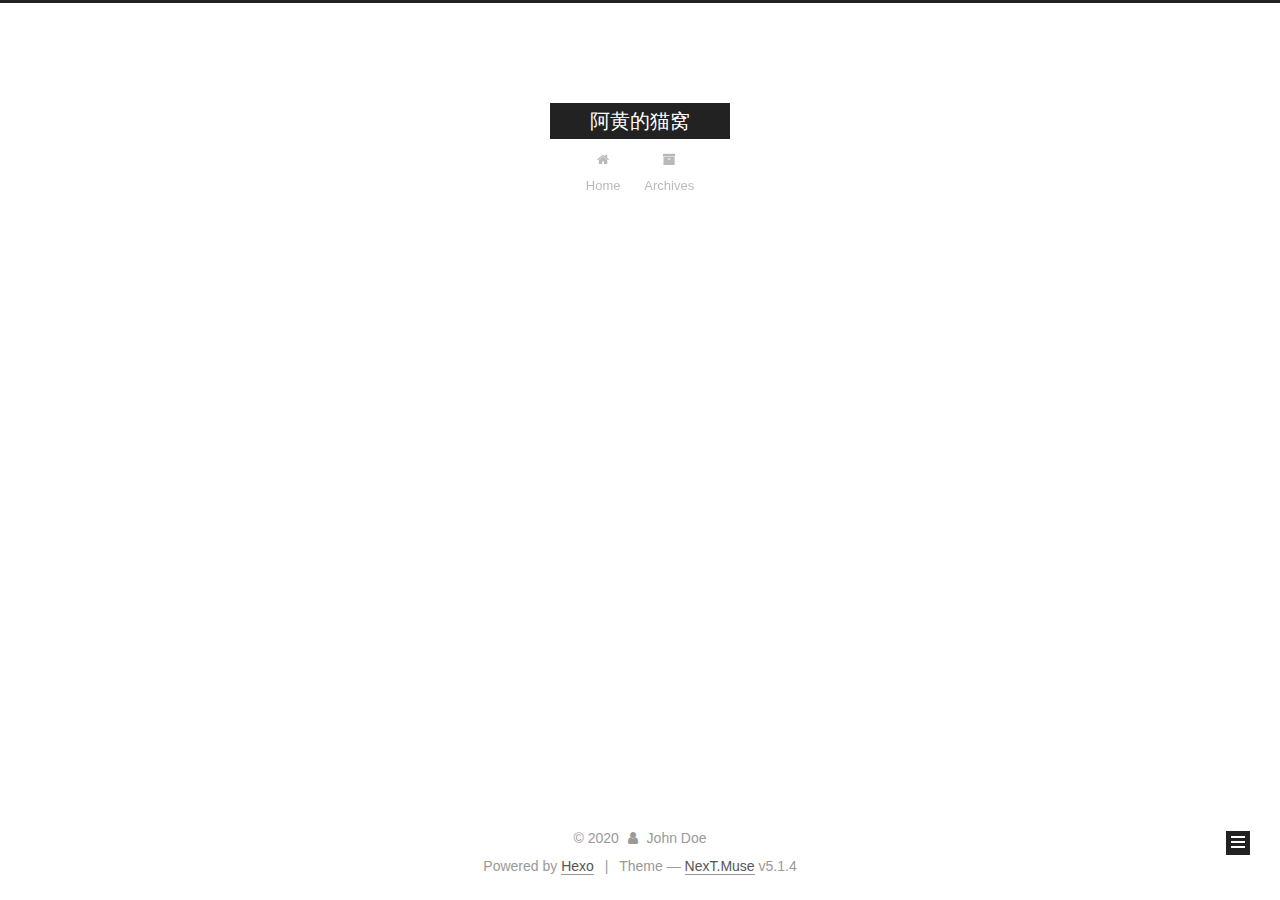
==== commit fe51dbba: "Site updated: 2020-07-08 21:14:34" ====
--- a/archives/2020/index.html
+++ b/archives/2020/index.html
@@ -251,9 +251,9 @@
 
       <h2 class="post-title">
         
-            <a class="post-title-link" href="/2020/06/21/hello-world/" itemprop="url">
+            <a class="post-title-link" href="/2020/07/08/hello-world/" itemprop="url">
               
-                <span itemprop="name">Hello World</span>
+                <span itemprop="name">Jmeter （一）安装</span>
               
             </a>
         
@@ -261,9 +261,9 @@
 
       <div class="post-meta">
         <time class="post-time" itemprop="dateCreated"
-              datetime="2020-06-21T22:49:20+08:00"
-              content="2020-06-21" >
-          06-21
+              datetime="2020-07-08T19:55:11+08:00"
+              content="2020-07-08" >
+          07-08
         </time>
       </div>
 
